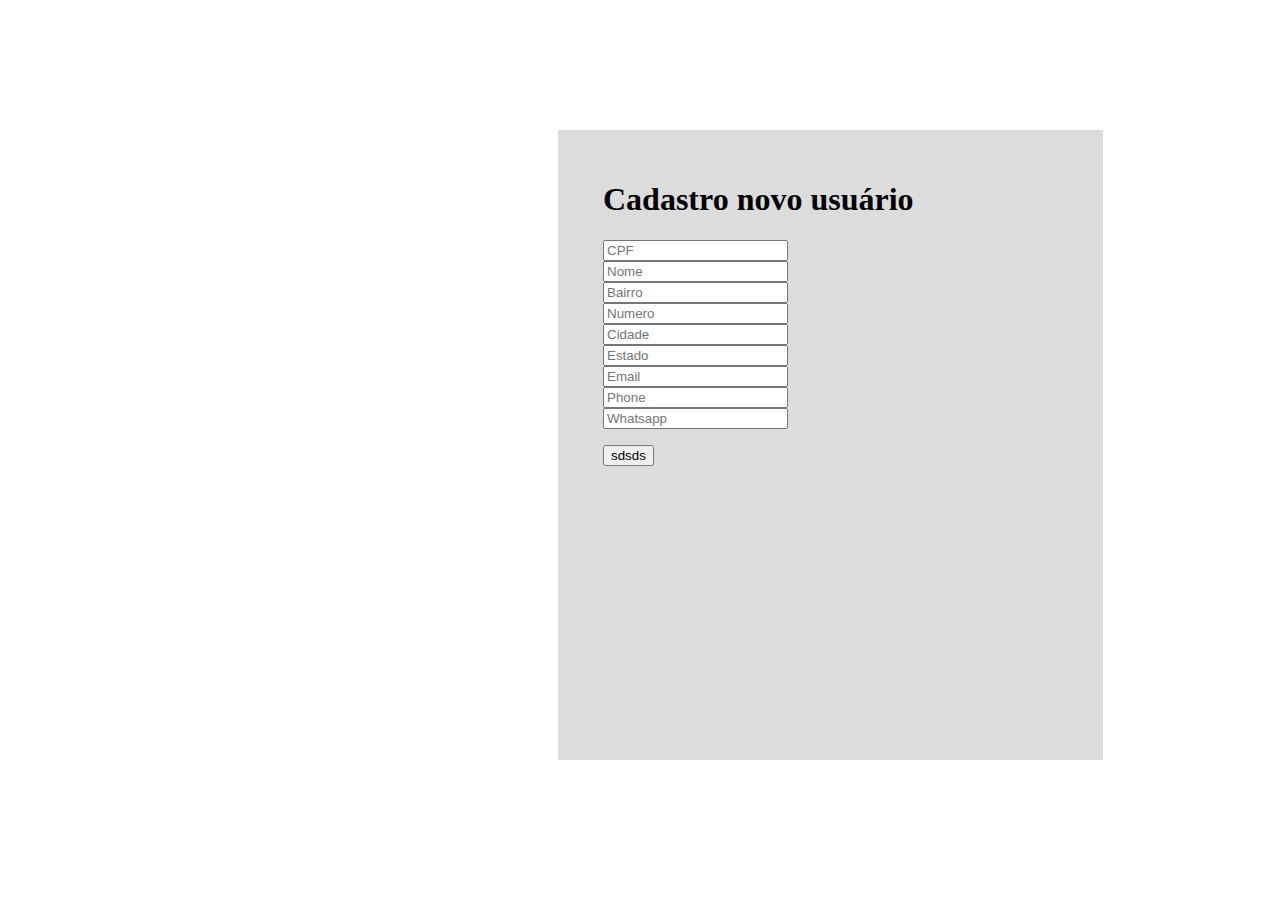
==== comecar.html @ 92c884f7 "Primeiro Teste para form" ====
<!DOCTYPE html>
<html lang="pt-br">

<head>
    <meta charset="UTF-8">
    <meta http-equiv="X-UA-Compatible" content="IE=edge">
    <meta name="viewport" content="width=device-width, initial-scale=1.0">
    <link href="https://cdn.jsdelivr.net/npm/bootstrap@5.0.2/dist/css/bootstrap.min.css" rel="stylesheet" integrity="sha384-EVSTQN3/azprG1Anm3QDgpJLIm9Nao0Yz1ztcQTwFspd3yD65VohhpuuCOmLASjC" crossorigin="anonymous">
    <title>Document</title>
</head>
<style>
    .tudo {
        margin-top: 130px;
        margin-left: 550px;
        width: 500px;
        height: 600px;
        background-color: gainsboro;
        padding-top: 30px;
        padding-left: 45px;
    }
</style>

<body>

    <div class="tudo">
    <div class="title">
            <h1>Cadastro novo usuário</h1>
        </div>

        <div class="continer mt-5 ms-3">
            <div class="col">
                <div class="row">
                    <div class="col-md-10 ms-">
                        <form action="" method="post">
                            <div class="form-group">
                                <input type="number" name="cpf" class="form-control" placeholder="CPF">
                            </div>
                            <div class="form-group mt-1 ">
                                <input type="text" name="nome" class="form-control" placeholder="Nome">
                            </div>
                            <div class="form-group mt-1">
                                <input type="text" name="email" class="form-control" placeholder="Bairro">
                            </div>
                            <div class="form-group mt-1">
                                <input type="number" name="phone" class="form-control" placeholder="Numero">
                            </div>
                            <div class="form-group mt-1">
                                <input type="text" name="phone" class="form-control" placeholder="Cidade">
                            </div>
                            <div class="form-group mt-1">
                                <input type="text" name="phone" class="form-control" placeholder="Estado">
                            </div>
                            <div class="form-group mt-1">
                                <input type="email" name="email" class="form-control" placeholder="Email">
                            </div>
                            <div class="form-group mt-1">
                                <input type="number" name="phone" class="form-control" placeholder="Phone">
                            </div>
                            <div class="form-group mt-1">
                                <input type="number" name="phone" class="form-control" placeholder="Whatsapp">
                            </div>
                            <div class="mt-3">
                            </div>
                            <p class="small mt-3">
                                <button>sdsds</button>

                            </p>
                        </form>
                    </div>

                </div>
            </div>


        </div>

    </div>





    <script src="https://cdn.jsdelivr.net/npm/bootstrap@5.0.2/dist/js/bootstrap.bundle.min.js" integrity="sha384-MrcW6ZMFYlzcLA8Nl+NtUVF0sA7MsXsP1UyJoMp4YLEuNSfAP+JcXn/tWtIaxVXM" crossorigin="anonymous"></script>
</body>

</html>
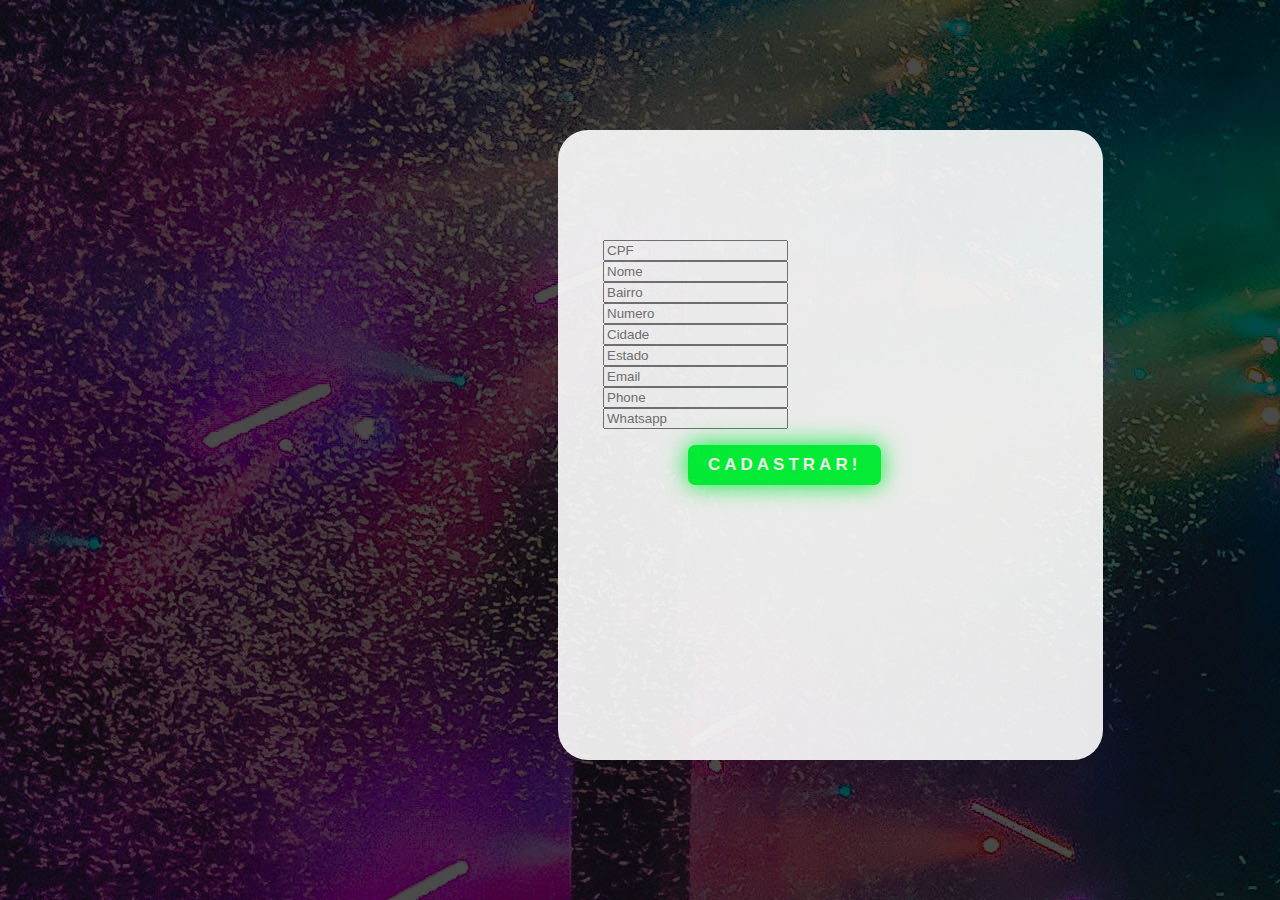
==== commit 65b706f1: "tela de cadastro" ====
--- a/comecar.html
+++ b/comecar.html
@@ -5,25 +5,61 @@
     <meta charset="UTF-8">
     <meta http-equiv="X-UA-Compatible" content="IE=edge">
     <meta name="viewport" content="width=device-width, initial-scale=1.0">
-    <link href="https://cdn.jsdelivr.net/npm/bootstrap@5.0.2/dist/css/bootstrap.min.css" rel="stylesheet" integrity="sha384-EVSTQN3/azprG1Anm3QDgpJLIm9Nao0Yz1ztcQTwFspd3yD65VohhpuuCOmLASjC" crossorigin="anonymous">
+    <link href="https://cdn.jsdelivr.net/npm/bootstrap@5.0.2/dist/css/bootstrap.min.css" rel="stylesheet"
+        integrity="sha384-EVSTQN3/azprG1Anm3QDgpJLIm9Nao0Yz1ztcQTwFspd3yD65VohhpuuCOmLASjC" crossorigin="anonymous">
     <title>Document</title>
 </head>
 <style>
-    .tudo {
+    h1{
+        color: #fff;
+    }
+    .tudo{
+        border-radius: 30px;
+        background-color: white;
+        opacity: 0.9;
         margin-top: 130px;
         margin-left: 550px;
         width: 500px;
         height: 600px;
-        background-color: gainsboro;
         padding-top: 30px;
         padding-left: 45px;
     }
+
+    .shadow__btn {
+        padding: 10px 20px;
+        border: none;
+        font-size: 17px;
+        color: #fff;
+        border-radius: 7px;
+        letter-spacing: 4px;
+        font-weight: 700;
+        text-transform: uppercase;
+        transition: 0.5s;
+        transition-property: box-shadow;
+    }
+
+    .shadow__btn {
+        margin-left: 85px;
+        background: rgb(0, 255, 55);
+        box-shadow: 0 0 25px rgb(0, 255, 55);
+    }
+
+    .shadow__btn:hover {
+        box-shadow: 0 0 5px rgb(0, 255, 55),
+            0 0 25px rgb(0, 140, 55),
+            0 0 50px rgb(0, 140, 55),
+            0 0 100px rgb(0, 140, 55);
+    } 
+    body{
+        background-image: url(/img/teste2.jpg);
+
+    }  
 </style>
 
 <body>
 
     <div class="tudo">
-    <div class="title">
+        <div class="title">
             <h1>Cadastro novo usuário</h1>
         </div>
 
@@ -61,8 +97,10 @@
                             </div>
                             <div class="mt-3">
                             </div>
-                            <p class="small mt-3">
-                                <button>sdsds</button>
+                            <p class="small  mt-3">
+                                <button class="shadow__btn">
+                                    Cadastrar!
+                                </button>
 
                             </p>
                         </form>
@@ -80,7 +118,9 @@
 
 
 
-    <script src="https://cdn.jsdelivr.net/npm/bootstrap@5.0.2/dist/js/bootstrap.bundle.min.js" integrity="sha384-MrcW6ZMFYlzcLA8Nl+NtUVF0sA7MsXsP1UyJoMp4YLEuNSfAP+JcXn/tWtIaxVXM" crossorigin="anonymous"></script>
+    <script src="https://cdn.jsdelivr.net/npm/bootstrap@5.0.2/dist/js/bootstrap.bundle.min.js"
+        integrity="sha384-MrcW6ZMFYlzcLA8Nl+NtUVF0sA7MsXsP1UyJoMp4YLEuNSfAP+JcXn/tWtIaxVXM"
+        crossorigin="anonymous"></script>
 </body>
 
 </html>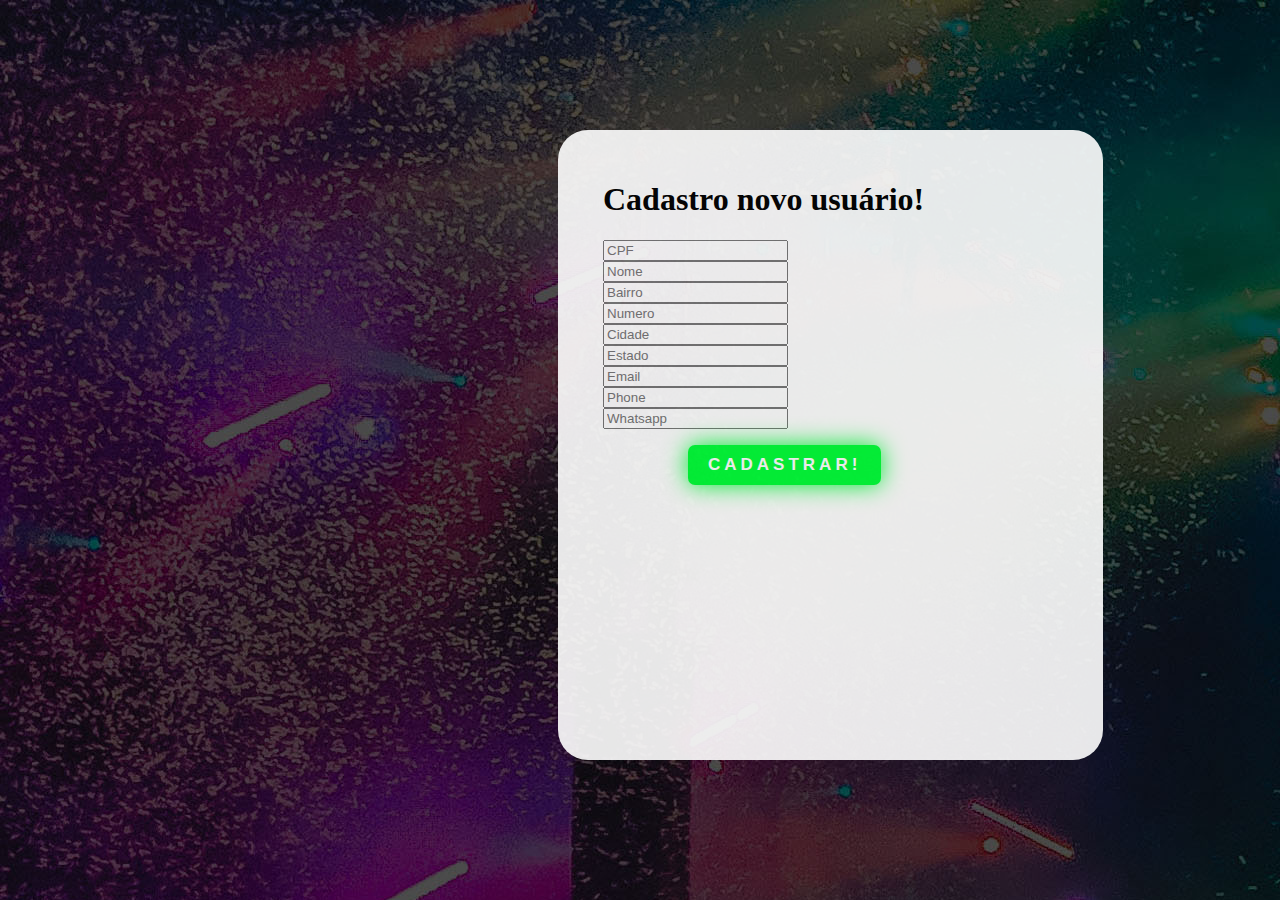
==== commit 684d6327: "atualizando o cadastro" ====
--- a/comecar.html
+++ b/comecar.html
@@ -11,7 +11,7 @@
 </head>
 <style>
     h1{
-        color: #fff;
+        color: #000000;
     }
     .tudo{
         border-radius: 30px;
@@ -60,7 +60,7 @@
 
     <div class="tudo">
         <div class="title">
-            <h1>Cadastro novo usuário</h1>
+            <h1>Cadastro novo usuário!</h1>
         </div>
 
         <div class="continer mt-5 ms-3">
